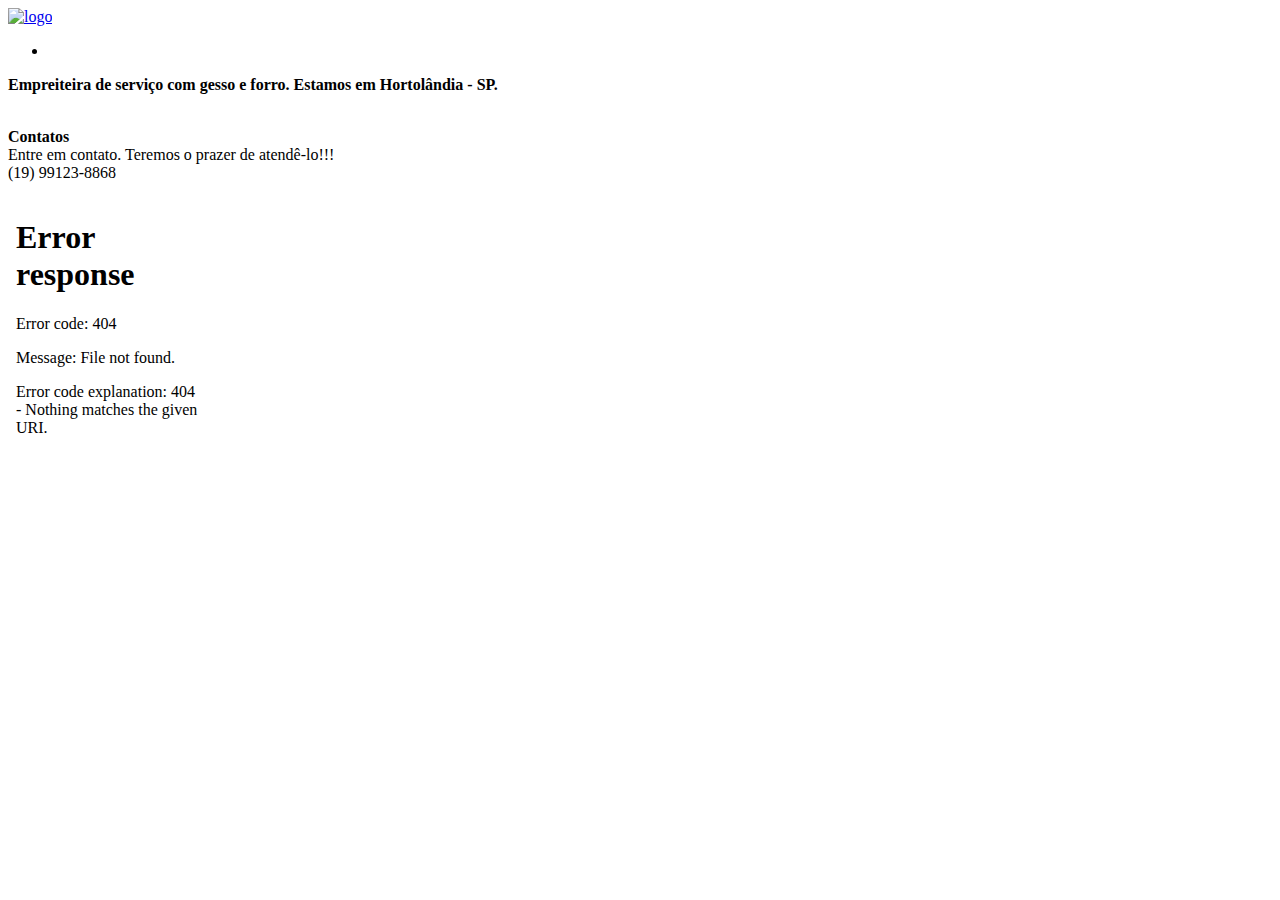
==== index.html @ 047604b8 "Add files via upload" ====
<!DOCTYPE html>
<html lang="pt-br">
<head>
    <meta charset="UTF-8">
    <meta http-equiv="X-UA-Compatible" content="IE=edge">
    <meta name="viewport" content="width=device-width, initial-scale=1.0">
    <link rel="stylesheet" href="css/style.css">
    <title>Site empresa Gesso Imperial</title>
</head>
<body>
    <header>
        <div>
        <nav>
            <a href="index.html">
                <img src="img/Gesso_Imperial-removebg-preview.png" alt="logo" width="200px" top: 50px>
            </a>
            <div class="mobile-menu" >
                <div class="line1"></div>
                <div class="line2"></div>
                <div class="line3"></div>
            </div>
            <ul class="nav-list" >
                <li><a href="index.html" style="color: #fff;">Home</a></li>
               <!-- <li><a href="sobre.html" style="color: #fff;">Sobre</a></li>
                <li><a href="serviços.html" style="color: #fff;">Serviços</a></li>
                <li><a href="contato.html" style="color: #fff;">Contato</a></li>-->
            </ul>
        </nav>
        <main>
        <div>
            <p class="p3"><b> Empreiteira de serviço com gesso e forro. Estamos em Hortolândia - SP.</b></p>
            <p class="p4"><br> <b>Contatos </b><br> Entre em contato. Teremos o prazer de atendê-lo!!! <br> (19) 99123-8868 </p>
            <!--<p class="biblia"><b> "Esforcem-se para ter uma vida tranquila, cuidar dos seus próprios negócios <br> e trabalhar com as próprias mãos, como nós os instruímos; a fim de que andem <br> decentemente aos olhos dos que são de fora e não dependam de ninguém."<br>1 Tessalonicenses 4:10-12🙏</b></p>-->
            <iframe class="video" width="200" height="315" src="video/Snapinsta.app_video_275598351_660169361958719_1485938758651942492_n.mp4" title="YouTube video player" frameborder="0" allow="accelerometer; autoplay; clipboard-write; encrypted-media; gyroscope; picture-in-picture" allowfullscreen> </iframe>
            
        </div>
        </main>
        </div>
    </header>
    <script src="mobile-navbar.js"></script>
</body>
</html>
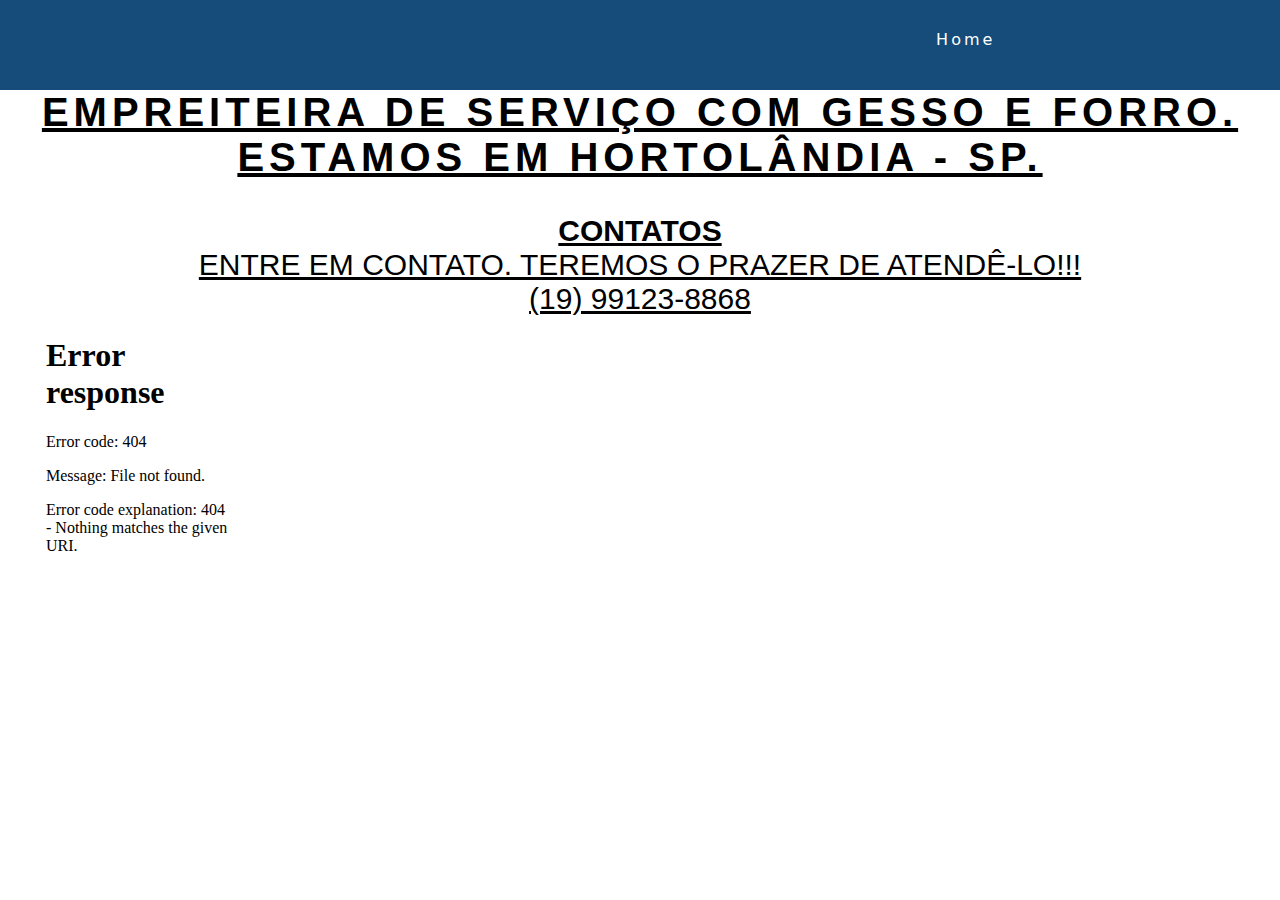
==== commit d2101c9c: "Add files via upload" ====
--- a/index.html
+++ b/index.html
@@ -4,7 +4,7 @@
     <meta charset="UTF-8">
     <meta http-equiv="X-UA-Compatible" content="IE=edge">
     <meta name="viewport" content="width=device-width, initial-scale=1.0">
-    <link rel="stylesheet" href="css/style.css">
+    <link rel="stylesheet" href="style.css">
     <title>Site empresa Gesso Imperial</title>
 </head>
 <body>
--- a/style.css
+++ b/style.css
@@ -0,0 +1,180 @@
+/*seleciona todas as tags */
+* {
+    margin: 0;
+    padding: 0;
+    box-sizing: border-box;
+    text-decoration: none;
+    outline: none;
+}
+/* .titulo1{
+    text-decoration: none;
+    color: #fff;
+    text-align: center;
+    text-transform: uppercase;
+    letter-spacing: 5px;
+    text-shadow: 2px 2px 4px #000000;
+    font-family: Garamond;
+    font-size: 100px;
+    line-height: 80px;
+} */
+.p1{
+    text-decoration: none;
+    color: #fff;
+    text-align: center;
+    text-transform: uppercase;
+    letter-spacing: 5px;
+    text-shadow: 2px 2px 4px #000000;
+    font-family: Garamond;
+    font-size: 60px;
+}
+.p2{
+    text-decoration: none;
+    color: #fff;
+    text-align: center;
+    text-transform: uppercase;
+    letter-spacing: 5px;
+    text-shadow: 2px 2px 4px #000000;
+    font-family: Comic Sans MS, Comic Sans, cursive;
+    font-size: 50px;
+    
+}
+.p3{
+    text-decoration: underline;
+    color: #000000;
+    text-align: center;
+    text-transform: uppercase;
+    letter-spacing: 5px;
+    text-shadow: 2px 2px 4px #fff;
+    font-family: Arial, Helvetica, sans-serif;
+    font-size: 40px;
+}
+.p4{
+    text-decoration: underline;
+    color: #000000;
+    text-align: center;
+    text-transform: uppercase;
+    letter-spacing: 0px;
+    text-shadow: 2px 2px 4px #fff;
+    font-family: Arial, Helvetica, sans-serif;
+    font-size: 30px;
+}
+.biblia{
+    position: static;
+    text-decoration: underline #000000;
+    color: #fff;
+    text-shadow: 2px 2px 4px #000000;
+    text-align: center;
+    font-size: 25px;
+    left: 250px;
+    top: 400px;
+}
+.video{
+    margin-left: 3%;
+}
+a {
+    text-decoration: none;
+    height: 25vh;
+}
+
+ul {
+    text-decoration: none;
+}
+
+nav {
+    display: flex;
+    justify-content: space-around;
+    align-items: center;
+    font-family: system-ui, -apple-system, BlinkMacSystemFont, 'Segoe UI', Roboto, Oxygen, Ubuntu, Cantarell, 'Open Sans', 'Helvetica Neue', sans-serif;
+    background-color: #154c79;
+    height: 10vh;
+    
+}
+
+main {
+    background: url(bg4.jpg);
+    background-size: cover;
+    height: 90vh;
+}
+
+.nav-list {
+    list-style: none;
+    display: flex;
+    align-items: center;
+}
+
+.nav-list li {
+    letter-spacing: 3px;
+    margin-left: 32px;
+    height: 30px;
+}
+
+.mobile-menu {
+    display: none;
+}
+
+.mobile-menu div {
+    width: 32px;
+    height: 2px;
+    background: #fff;
+    margin: 8px;
+    transition: 0.3s;
+}
+
+@media (max-width: 999px) {
+    body {
+        overflow: hidden;
+    }
+    .mobile-menu {
+        display: block;
+        position: absolute;
+        top: 20px;
+        right: 50px;
+        cursor: pointer;
+      }
+    .nav-list {
+        position: absolute;
+        top: 10vh;
+        right: 100;
+        width: 100vw;
+        height: 90vh;
+        background: #154c79;
+        flex-direction: column;
+        align-items: center;
+        justify-content: space-around;
+        transform: translateX(100%); /* Corrigido para translateX em vez de translate */
+        transition: transform 0.3s ease-in;
+    }
+
+    .nav-list li {
+        margin-left: 0;
+        opacity: 0;
+        animation: navLinkFade 0.5s ease-in forwards; /* Adicionada animação de fade para os itens de menu */
+    }
+}
+
+.nav-list.active {
+    transform: translateX(0);
+}
+
+@keyframes navLinkFade {
+    from {
+        opacity: 0;
+        transform: translateX(50px); /* Corrigido para translateX em vez de translate */
+    }
+    to {
+        opacity: 1;
+        transform: translateX(0); /* Corrigido para translateX em vez de translate */
+    }
+}
+
+.mobile-menu.active .line1{
+    transform: rotate(-45deg) translate(-8px, 8px);
+}
+
+.mobile-menu.active .line2{
+    opacity: 0;
+}
+
+.mobile-menu.active .line3{
+    transform: rotate(45deg) translate(-5px, -7px);
+}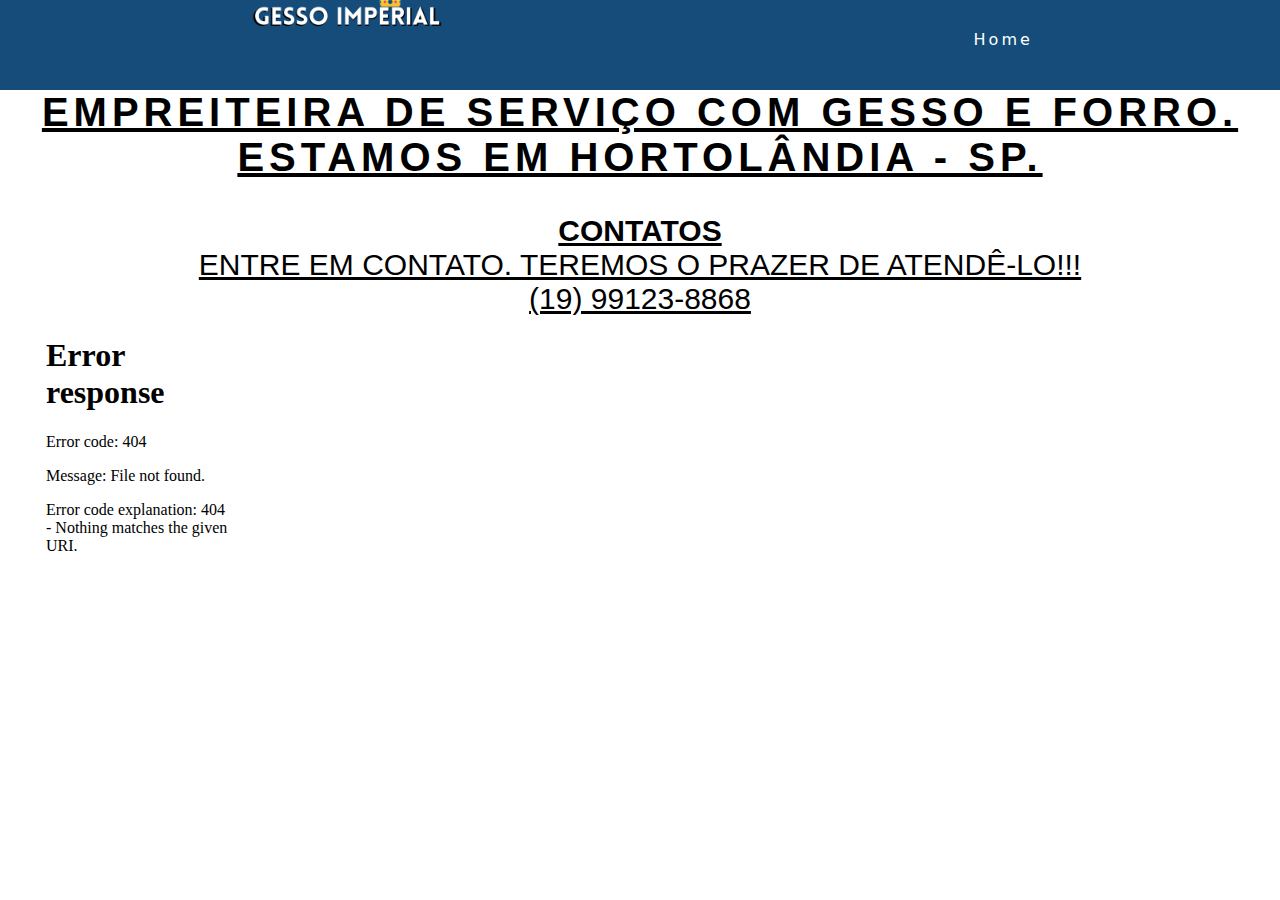
==== commit 8341ff03: "Add files via upload" ====
--- a/index.html
+++ b/index.html
@@ -12,7 +12,7 @@
         <div>
         <nav>
             <a href="index.html">
-                <img src="img/Gesso_Imperial-removebg-preview.png" alt="logo" width="200px" top: 50px>
+                <img src="Gesso_Imperial-removebg-preview.png" alt="logo" width="200px" top: 50px>
             </a>
             <div class="mobile-menu" >
                 <div class="line1"></div>
@@ -31,7 +31,7 @@
             <p class="p3"><b> Empreiteira de serviço com gesso e forro. Estamos em Hortolândia - SP.</b></p>
             <p class="p4"><br> <b>Contatos </b><br> Entre em contato. Teremos o prazer de atendê-lo!!! <br> (19) 99123-8868 </p>
             <!--<p class="biblia"><b> "Esforcem-se para ter uma vida tranquila, cuidar dos seus próprios negócios <br> e trabalhar com as próprias mãos, como nós os instruímos; a fim de que andem <br> decentemente aos olhos dos que são de fora e não dependam de ninguém."<br>1 Tessalonicenses 4:10-12🙏</b></p>-->
-            <iframe class="video" width="200" height="315" src="video/Snapinsta.app_video_275598351_660169361958719_1485938758651942492_n.mp4" title="YouTube video player" frameborder="0" allow="accelerometer; autoplay; clipboard-write; encrypted-media; gyroscope; picture-in-picture" allowfullscreen> </iframe>
+            <iframe class="video" width="200" height="315" src="Snapinsta.app_video_275598351_660169361958719_1485938758651942492_n.mp4" title="YouTube video player" frameborder="0" allow="accelerometer; autoplay; clipboard-write; encrypted-media; gyroscope; picture-in-picture" allowfullscreen> </iframe>
             
         </div>
         </main>
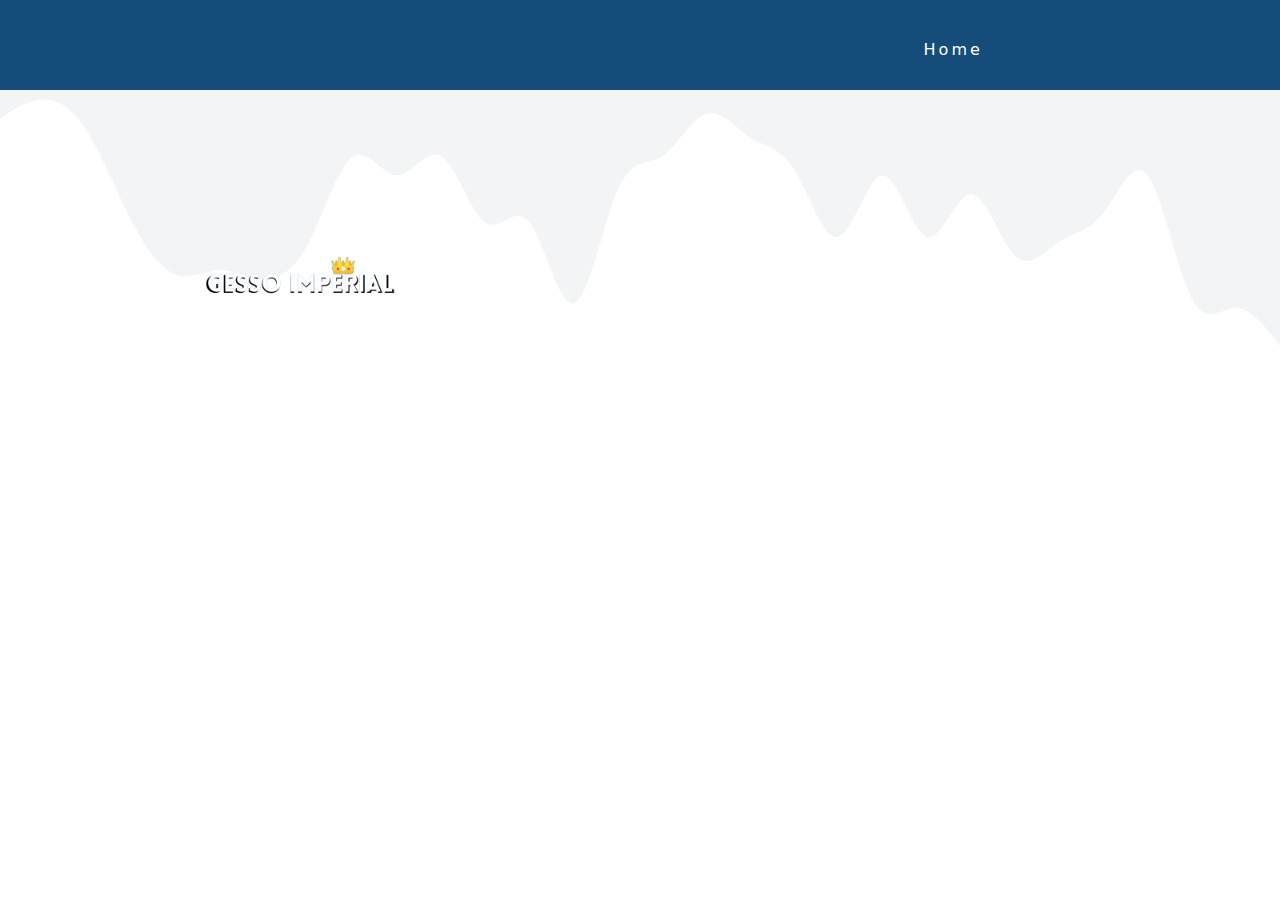
==== commit 18c5a585: "Add files via upload" ====
--- a/index.html
+++ b/index.html
@@ -4,15 +4,15 @@
     <meta charset="UTF-8">
     <meta http-equiv="X-UA-Compatible" content="IE=edge">
     <meta name="viewport" content="width=device-width, initial-scale=1.0">
-    <link rel="stylesheet" href="style.css">
-    <title>Site empresa Gesso Imperial</title>
+    <link rel="stylesheet" href="css/style.css">
+    <title>Gesso Imperial</title>
 </head>
 <body>
     <header>
         <div>
         <nav>
             <a href="index.html">
-                <img src="Gesso_Imperial-removebg-preview.png" alt="logo" width="200px" top: 50px>
+                <img src="img/Gesso_Imperial-removebg-preview.png" alt="logo" width="200px" height="200px"  >
             </a>
             <div class="mobile-menu" >
                 <div class="line1"></div>
@@ -27,16 +27,22 @@
             </ul>
         </nav>
         <main>
-        <div>
-            <p class="p3"><b> Empreiteira de serviço com gesso e forro. Estamos em Hortolândia - SP.</b></p>
-            <p class="p4"><br> <b>Contatos </b><br> Entre em contato. Teremos o prazer de atendê-lo!!! <br> (19) 99123-8868 </p>
-            <!--<p class="biblia"><b> "Esforcem-se para ter uma vida tranquila, cuidar dos seus próprios negócios <br> e trabalhar com as próprias mãos, como nós os instruímos; a fim de que andem <br> decentemente aos olhos dos que são de fora e não dependam de ninguém."<br>1 Tessalonicenses 4:10-12🙏</b></p>-->
-            <iframe class="video" width="200" height="315" src="Snapinsta.app_video_275598351_660169361958719_1485938758651942492_n.mp4" title="YouTube video player" frameborder="0" allow="accelerometer; autoplay; clipboard-write; encrypted-media; gyroscope; picture-in-picture" allowfullscreen> </iframe>
+        <div class="main"><svg xmlns="http://www.w3.org/2000/svg" viewBox="0 0 1440 320"><path fill="#f3f4f5" fill-opacity="1" d="M0,32L8.3,26.7C16.6,21,33,11,50,10.7C66.2,11,83,21,99,48C115.9,75,132,117,149,149.3C165.5,181,182,203,199,208C215.2,213,232,203,248,202.7C264.8,203,281,213,298,213.3C314.5,213,331,203,348,170.7C364.1,139,381,85,397,74.7C413.8,64,430,96,447,96C463.4,96,480,64,497,74.7C513.1,85,530,139,546,149.3C562.8,160,579,128,596,149.3C612.4,171,629,245,646,240C662.1,235,679,149,695,112C711.7,75,728,85,745,74.7C761.4,64,778,32,794,26.7C811,21,828,43,844,53.3C860.7,64,877,64,894,90.7C910.3,117,927,171,943,165.3C960,160,977,96,993,96C1009.7,96,1026,160,1043,165.3C1059.3,171,1076,117,1092,117.3C1109,117,1126,171,1142,186.7C1158.6,203,1175,181,1192,170.7C1208.3,160,1225,160,1241,138.7C1257.9,117,1274,75,1291,96C1307.6,117,1324,203,1341,234.7C1357.2,267,1374,245,1390,245.3C1406.9,245,1423,267,1432,277.3L1440,288L1440,0L1431.7,0C1423.4,0,1407,0,1390,0C1373.8,0,1357,0,1341,0C1324.1,0,1308,0,1291,0C1274.5,0,1258,0,1241,0C1224.8,0,1208,0,1192,0C1175.2,0,1159,0,1142,0C1125.5,0,1109,0,1092,0C1075.9,0,1059,0,1043,0C1026.2,0,1010,0,993,0C976.6,0,960,0,943,0C926.9,0,910,0,894,0C877.2,0,861,0,844,0C827.6,0,811,0,794,0C777.9,0,761,0,745,0C728.3,0,712,0,695,0C678.6,0,662,0,646,0C629,0,612,0,596,0C579.3,0,563,0,546,0C529.7,0,513,0,497,0C480,0,463,0,447,0C430.3,0,414,0,397,0C380.7,0,364,0,348,0C331,0,314,0,298,0C281.4,0,265,0,248,0C231.7,0,215,0,199,0C182.1,0,166,0,149,0C132.4,0,116,0,99,0C82.8,0,66,0,50,0C33.1,0,17,0,8,0L0,0Z"></path ></svg>
+        
+            <!--<div class="mainSub"><p class="p4"><br> <b>Contatos </b><br> Entre em contato. Teremos o prazer de atendê-lo!!! <br> (19) 99123-8868 </p></div>-->
+            <!--<p class="biblia"><b> "Esforcem-se para ter uma vida tranquila, cuidar dos seus próprios negócios <br> e trabalhar com as próprias mãos, como nós os instruímos; a fim de que andem <br> decentemente aos olhos dos que são de fora e não dependam de ninguém."<br>1 Tessalonicenses 4:10-12🙏</b></p>
+            <iframe class="video" width="200" height="315" src="video/Snapinsta.app_video_275598351_660169361958719_1485938758651942492_n.mp4" title="YouTube video player" frameborder="0" allow="accelerometer; autoplay; clipboard-write; encrypted-media; gyroscope; picture-in-picture" allowfullscreen> </iframe>-->
             
         </div>
+        
         </main>
         </div>
     </header>
     <script src="mobile-navbar.js"></script>
+    <!--
+        <div class="wave-header">
+        <svg xmlns="http://www.w3.org/2000/svg" viewBox="0 0 1440 320"><path fill="#f3f4f5" fill-opacity="1" d="M0,0L120,5.3C240,11,480,21,720,53.3C960,85,1200,139,1320,165.3L1440,192L1440,320L1320,320C1200,320,960,320,720,320C480,320,240,320,120,320L0,320Z"></path></svg>
+    </div>-->
 </body>
+
 </html>--- a/css/style.css
+++ b/css/style.css
@@ -0,0 +1,209 @@
+/*seleciona todas as tags */
+* {
+    margin: 0;
+    padding: 0;
+    box-sizing: border-box;
+    text-decoration: none;
+    outline: none;
+}
+
+/* .titulo1{
+    text-decoration: none;
+    color: #fff;
+    text-align: center;
+    text-transform: uppercase;
+    letter-spacing: 5px;
+    text-shadow: 2px 2px 4px #000000;
+    font-family: Garamond;
+    font-size: 100px;
+    line-height: 80px;
+} */
+
+.p1{
+
+    text-decoration: none;
+    color: #fff;
+    text-align: center;
+    text-transform: uppercase;
+    letter-spacing: 5px;
+    text-shadow: 2px 2px 4px #000000;
+    font-family: Garamond;
+    font-size: 60px;
+}
+.p2{
+    text-decoration: none;
+    color: #fff;
+    text-align: center;
+    text-transform: uppercase;
+    letter-spacing: 5px;
+    text-shadow: 2px 2px 4px #000000;
+    font-family: Comic Sans MS, Comic Sans, cursive;
+    font-size: 50px;
+    
+}
+.p3{
+    text-decoration: underline;
+    color: #000000;
+    text-align: center;
+    text-transform: uppercase;
+    letter-spacing: 5px;
+    text-shadow: 2px 2px 4px #fff;
+    font-family: Arial, Helvetica, sans-serif;
+    font-size: 40px;
+}
+.p4{
+    text-decoration: underline;
+    color: #000000;
+    text-align: center;
+    text-transform: uppercase;
+    letter-spacing: 0px;
+    text-shadow: 2px 2px 4px #fff;
+    font-family: Arial, Helvetica, sans-serif;
+    font-size: 30px;
+}
+.mainSub{
+    position: absolute;
+    top: 30%;
+    left: 50%;
+    transform: translate(-50%, -50%);
+    padding: 20px;
+    border: 2px solid #333;
+    box-shadow: 2px 2px 5px rgba(0,0,0,0.3);
+     background-color: #fff;
+    }
+.quadrados{
+    top: 20%;
+    left: 50%;
+}    
+/*.biblia{
+    position: static;
+    text-decoration: underline #000000;
+    color: #fff;
+    text-shadow: 2px 2px 4px #000000;
+    text-align: center;
+    font-size: 25px;
+    left: 250px;
+    top: 400px;
+}
+.video{
+    margin-left: 3%;
+}
+a {
+    text-decoration: none;
+    height: 25vh;
+}*/
+
+ul {
+    text-decoration: none;
+}
+
+nav {
+    display: flex;
+    justify-content: space-around;
+    align-items: center;
+    font-family: system-ui, -apple-system, BlinkMacSystemFont, 'Segoe UI', Roboto, Oxygen, Ubuntu, Cantarell, 'Open Sans', 'Helvetica Neue', sans-serif;
+    background-color: #154c79;
+    height: 10vh;
+    
+}
+img {
+    position: absolute;
+    bottom: 500px;
+    left: 200px;
+  }
+.main {
+    background: url(bg4.jpg);
+    background-repeat: no-repeat;
+    background-size: cover;
+    background-position: center center;
+    height: 90vh;
+
+}
+
+.nav-list {
+    list-style: none;
+    display: flex;
+    align-items: center;
+}
+
+.nav-list li {
+    letter-spacing: 3px;
+    margin-left: 32px;
+    height: 10px;
+}
+
+.mobile-menu {
+    display: none;
+}
+
+.mobile-menu div {
+    width: 32px;
+    height: 2px;
+    background: #fff;
+    margin: 8px;
+    transition: 0.3s;
+}
+
+@media (max-width: 999px) {
+    body {
+        overflow: hidden;
+    }
+    .mobile-menu {
+        display: block;
+        position: absolute;
+        top: 20px;
+        right: 50px;
+        cursor: pointer;
+      }
+    .nav-list {
+        position: absolute;
+        top: 10vh;
+        
+        width: 500vh;
+        height: 500vh;
+        background: #154c79;
+        flex-direction: column;
+        align-items: center;
+        justify-content: space-around;
+        transform: translateX(100%); /* Corrigido para translateX em vez de translate */
+        transition: transform 0.3s ease-in;
+    }
+
+    .nav-list li {
+        margin-left: 0;
+        opacity: 0;
+        animation: navLinkFade 0.5s ease-in forwards; /* Adicionada animação de fade para os itens de menu */
+    }
+}
+
+/*svg{ "wave backfround"
+    position: absolute;
+    bottom: 0;
+    left: 0;
+}*/
+.nav-list.active {
+    transform: translateX(0);
+}
+
+@keyframes navLinkFade {
+    from {
+        opacity: 0;
+        transform: translateX(50px); /* Corrigido para translateX em vez de translate */
+    }
+    to {
+        opacity: 1;
+        transform: translateX(0); /* Corrigido para translateX em vez de translate */
+    }
+}
+
+.mobile-menu.active .line1{
+    transform: rotate(-45deg) translate(-8px, 8px);
+}
+
+.mobile-menu.active .line2{
+    opacity: 0;
+}
+
+.mobile-menu.active .line3{
+    transform: rotate(45deg) translate(-5px, -7px);
+}